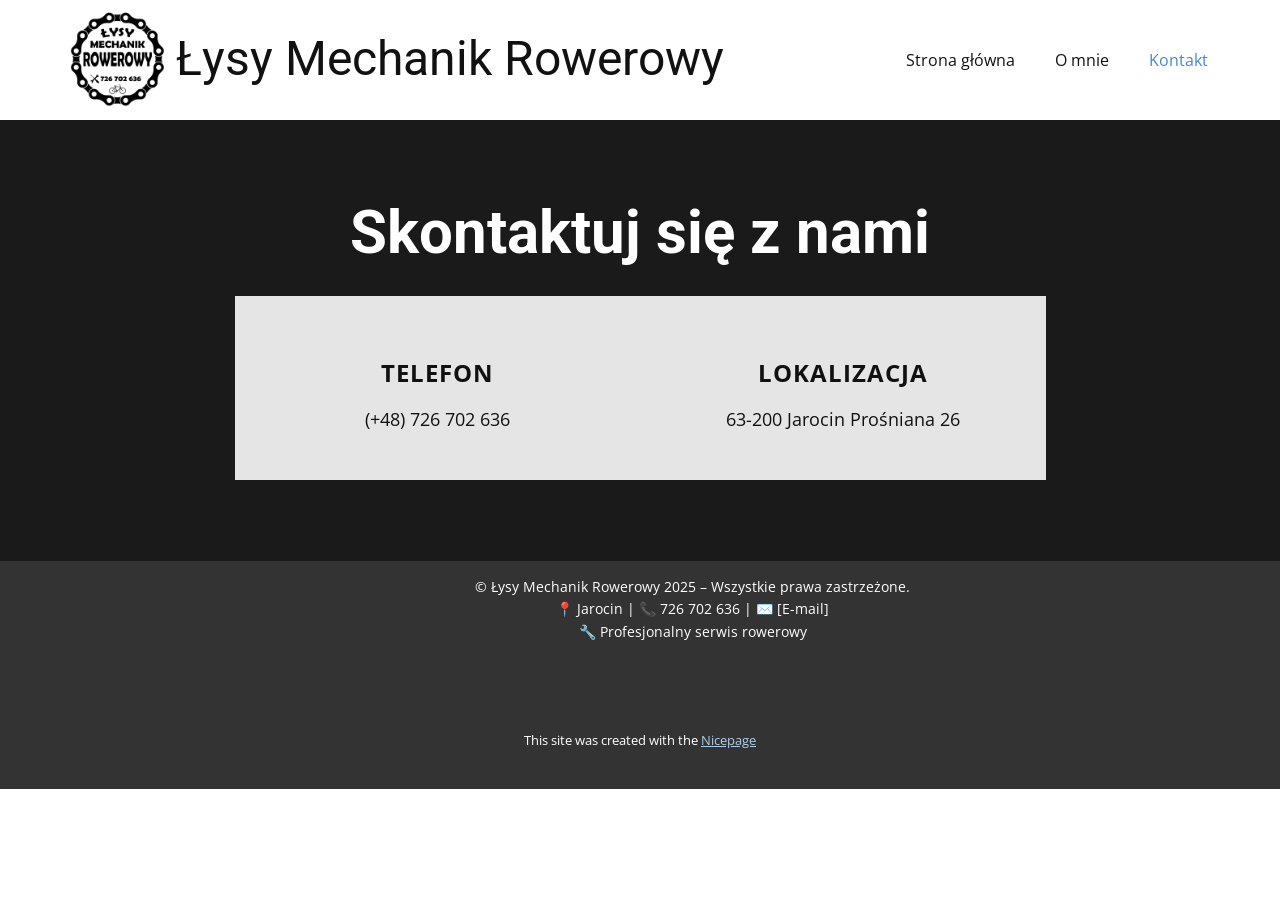
==== Kontakt.html @ ddc36c68 "Add files via upload" ====
<!DOCTYPE html>
<html style="font-size: 16px;" lang="pl"><head>
    <meta name="viewport" content="width=device-width, initial-scale=1.0">
    <meta charset="utf-8">
    <meta name="keywords" content="Łysy Mechanik​​ Rowerowy, Skontaktuj się z nami">
    <meta name="description" content="">
    <title>Kontakt</title>
    <link rel="stylesheet" href="nicepage.css" media="screen">
<link rel="stylesheet" href="Kontakt.css" media="screen">
    <script class="u-script" type="text/javascript" src="jquery.js" defer=""></script>
    <script class="u-script" type="text/javascript" src="nicepage.js" defer=""></script>
    <meta name="generator" content="Nicepage 7.3.1, nicepage.com">
    
    
    
    <link id="u-theme-google-font" rel="stylesheet" href="https://fonts.googleapis.com/css?family=Roboto:100,100i,300,300i,400,400i,500,500i,700,700i,900,900i|Open+Sans:300,300i,400,400i,500,500i,600,600i,700,700i,800,800i">
    <script type="application/ld+json">{
		"@context": "http://schema.org",
		"@type": "Organization",
		"name": "",
		"logo": "images/logopng.png"
}</script>
    <meta name="theme-color" content="#478ac9">
    <meta property="og:title" content="Kontakt">
    <meta property="og:type" content="website">
  <meta data-intl-tel-input-cdn-path="intlTelInput/"></head>
  <body data-path-to-root="./" data-include-products="false" class="u-body u-xl-mode" data-lang="pl"><header class="u-clearfix u-header u-header" id="header"><div class="u-clearfix u-sheet u-sheet-1">
        <a href="#" class="u-image u-logo u-image-1" data-image-width="464" data-image-height="468">
          <img src="images/logopng.png" class="u-logo-image u-logo-image-1">
        </a>
        <h2 class="u-text u-text-default-lg u-text-default-md u-text-default-sm u-text-default-xl u-text-1">Łysy Mechanik​​ Rowerowy</h2>
        <nav class="u-menu u-menu-one-level u-offcanvas u-menu-1">
          <div class="menu-collapse" style="font-size: 1rem; letter-spacing: 0px;">
            <a class="u-button-style u-custom-left-right-menu-spacing u-custom-padding-bottom u-custom-top-bottom-menu-spacing u-hamburger-link u-nav-link u-text-active-palette-1-base u-text-hover-palette-2-base u-hamburger-link-1" href="#">
              <svg class="u-svg-link" viewBox="0 0 24 24"><use xlink:href="#menu-hamburger"></use></svg>
              <svg class="u-svg-content" version="1.1" id="menu-hamburger" viewBox="0 0 16 16" x="0px" y="0px" xmlns:xlink="http://www.w3.org/1999/xlink" xmlns="http://www.w3.org/2000/svg"><g><rect y="1" width="16" height="2"></rect><rect y="7" width="16" height="2"></rect><rect y="13" width="16" height="2"></rect>
</g></svg>
            </a>
          </div>
          <div class="u-custom-menu u-nav-container">
            <ul class="u-nav u-unstyled u-nav-1"><li class="u-nav-item"><a class="u-button-style u-nav-link u-text-active-palette-1-base u-text-hover-palette-2-base" href="./" style="padding: 10px 20px;">Strona główna</a>
</li><li class="u-nav-item"><a class="u-button-style u-nav-link u-text-active-palette-1-base u-text-hover-palette-2-base" href="O-mnie.html" style="padding: 10px 20px;">O mnie</a>
</li><li class="u-nav-item"><a class="u-button-style u-nav-link u-text-active-palette-1-base u-text-hover-palette-2-base" href="Kontakt.html" style="padding: 10px 2px 10px 20px;">Kontakt</a>
</li></ul>
          </div>
          <div class="u-custom-menu u-nav-container-collapse">
            <div class="u-black u-container-style u-inner-container-layout u-opacity u-opacity-95 u-sidenav">
              <div class="u-inner-container-layout u-sidenav-overflow">
                <div class="u-menu-close"></div>
                <ul class="u-align-center u-nav u-popupmenu-items u-unstyled u-nav-2"><li class="u-nav-item"><a class="u-button-style u-nav-link" href="./">Strona główna</a>
</li><li class="u-nav-item"><a class="u-button-style u-nav-link" href="O-mnie.html">O mnie</a>
</li><li class="u-nav-item"><a class="u-button-style u-nav-link" href="Kontakt.html">Kontakt</a>
</li></ul>
              </div>
            </div>
            <div class="u-black u-menu-overlay u-opacity u-opacity-70"></div>
          </div>
        </nav>
      </div></header>
    <section class="u-align-center u-clearfix u-container-align-center u-grey-90 u-valign-middle-lg u-valign-middle-xl u-valign-middle-xs u-valign-top-md u-valign-top-sm u-section-1" id="sec-0e2b">
      <div class="u-align-center u-container-align-center u-container-style u-expanded-width u-grey-90 u-group u-group-1">
        <div class="u-container-layout u-valign-top u-container-layout-1">
          <h2 class="u-align-center u-text u-text-default u-text-1">Skontaktuj się z nami</h2>
          <div class="u-list u-list-1">
            <div class="u-repeater u-repeater-1">
              <div class="u-align-center u-container-align-center u-container-style u-grey-10 u-list-item u-repeater-item u-list-item-1">
                <div class="u-container-layout u-similar-container u-container-layout-2">
                  <h4 class="u-custom-font u-text u-text-font u-text-2"> Telefon</h4>
                  <p class="u-text u-text-3">(+48) 726 702 636 </p>
                </div>
              </div>
              <div class="u-align-center u-container-align-center u-container-style u-grey-10 u-list-item u-repeater-item u-list-item-2">
                <div class="u-container-layout u-similar-container u-container-layout-3">
                  <h4 class="u-custom-font u-text u-text-font u-text-4"> Lokalizacja</h4>
                  <p class="u-text u-text-5">63-200 Jarocin Prośniana 26 </p>
                </div>
              </div>
            </div>
          </div>
        </div>
      </div>
    </section>
    
    
    
    <footer class="u-align-center u-clearfix u-container-align-center u-container-align-center-lg u-container-align-center-xl u-footer u-grey-80 u-footer" id="footer"><div class="u-clearfix u-sheet u-valign-middle-md u-valign-middle-sm u-valign-middle-xs u-sheet-1">
        <p class="u-align-center-xs u-small-text u-text u-text-variant u-text-1"> © Łysy Mechanik Rowerowy 2025 – Wszystkie prawa zastrzeżone.<br>📍 Jarocin | 📞 726 702 636 | ✉️ [E-mail]<br>🔧 Profesjonalny serwis rowerowy
        </p>
      </div></footer>
    <section class="u-backlink u-clearfix u-grey-80">
      <p class="u-text">
        <span>This site was created with the </span>
        <a class="u-link" href="https://nicepage.com/" target="_blank" rel="nofollow">
          <span>Nicepage</span>
        </a>
      </p>
    </section>
  
</body></html>
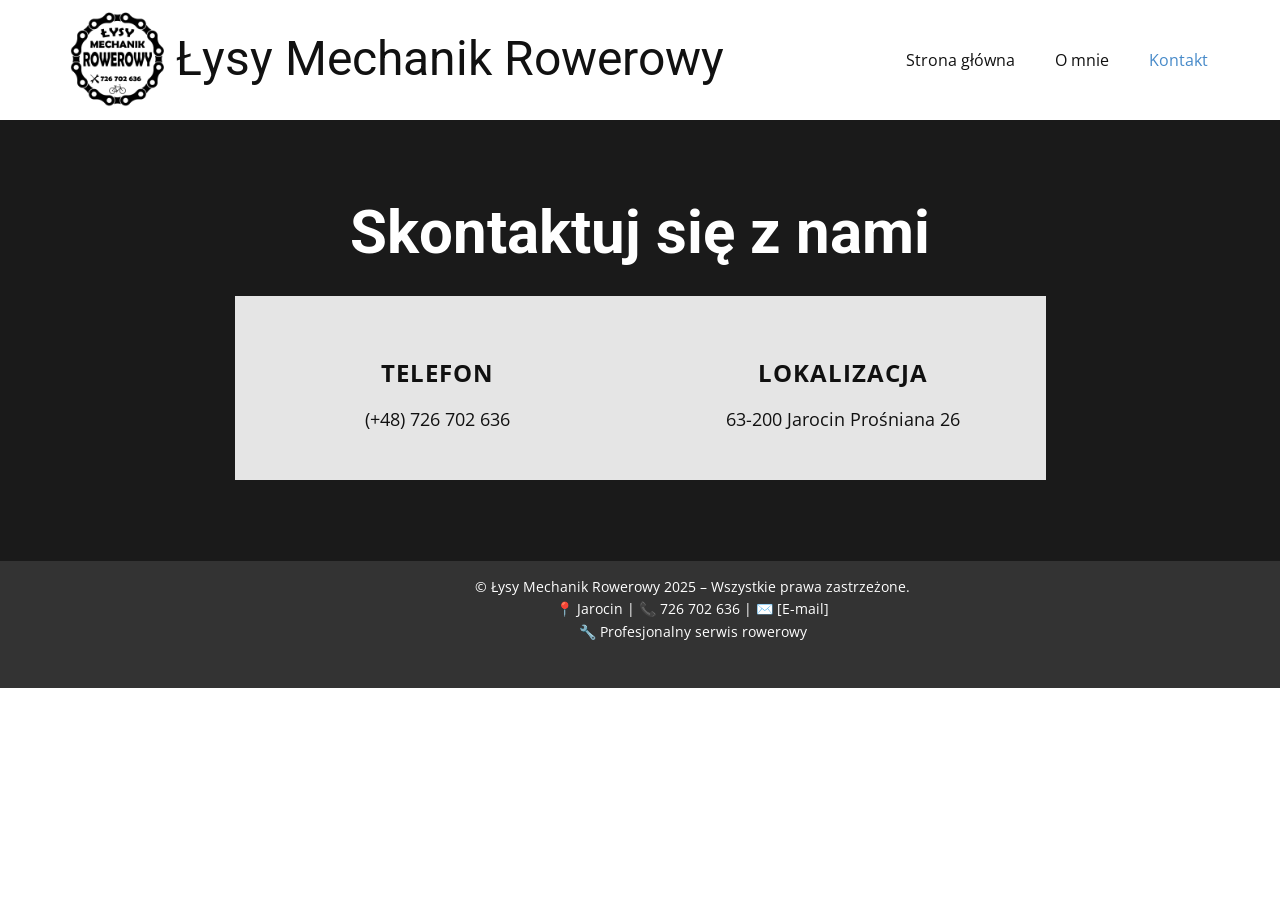
==== commit 7d684b53: "Update Kontakt.html" ====
--- a/Kontakt.html
+++ b/Kontakt.html
@@ -87,13 +87,8 @@
         <p class="u-align-center-xs u-small-text u-text u-text-variant u-text-1"> © Łysy Mechanik Rowerowy 2025 – Wszystkie prawa zastrzeżone.<br>📍 Jarocin | 📞 726 702 636 | ✉️ [E-mail]<br>🔧 Profesjonalny serwis rowerowy
         </p>
       </div></footer>
-    <section class="u-backlink u-clearfix u-grey-80">
-      <p class="u-text">
-        <span>This site was created with the </span>
-        <a class="u-link" href="https://nicepage.com/" target="_blank" rel="nofollow">
-          <span>Nicepage</span>
-        </a>
+ 
       </p>
     </section>
   
-</body></html>+</body></html>
